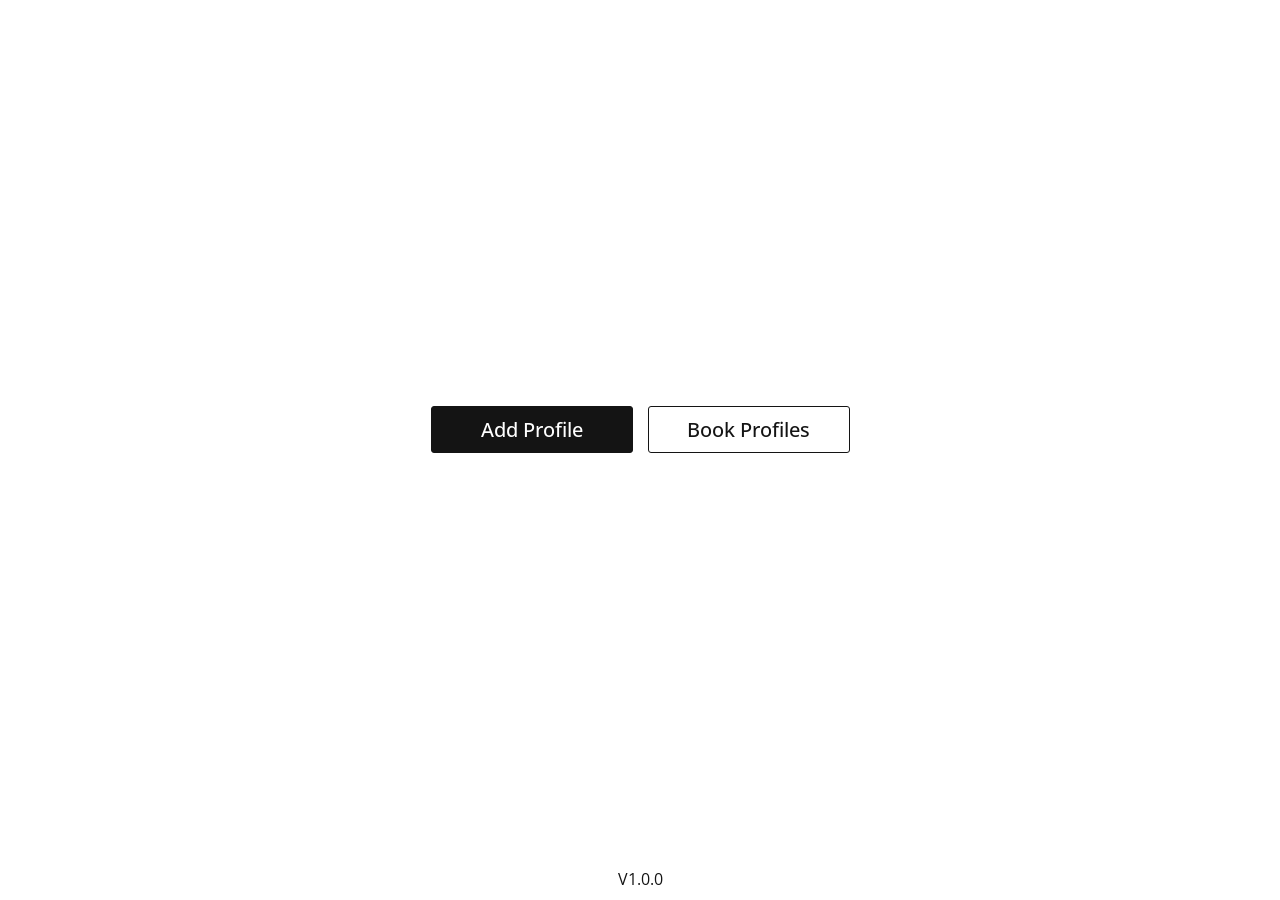
==== DashBoard/index.html @ 6663719f "f" ====
<html lang="en">

    <head>
        <meta charset="UTF-8">
        <meta name="viewport" content="width=device-width, initial-scale=1.0">
        <title>Book Manager</title>
        <link rel="stylesheet" href="https://fonts.googleapis.com/css2?family=Material+Symbols+Outlined"/>
        <link rel="preconnect" href="https://fonts.googleapis.com">
        <link rel="preconnect" href="https://fonts.gstatic.com" crossorigin>
        <link href="https://fonts.googleapis.com/css2?family=Open+Sans:ital,wght@0,300..800;1,300..800&display=swap" rel="stylesheet">
        <link rel="stylesheet" href="../styles/main.css">
        <link rel='icon' href='../Favicon.png'>
    </head>

    <body>
        <div id="containerMain">
            <div id="dashBoardConatiner">
                <div id="dashBtnWrapper">
                    <div class="dashBtn bold fillBlue white" id="addProfileBtn">Add Profile</div>
                    <div class="dashBtn bold" id="bookProfilesBtn">Book Profiles</div>
                </div>
            </div>

            <div id="barcodeContainer">
                <div class="title">Scan Barcode</div>
                <div class="subText">
                    Please scan or enter the barcode accociated with the book for the profile, this will be
                    used to identify the book when searching for it and checking the book in and out of the system.
                </div>
                <input type="text" placeholder="~152700716453" id="barcodeInput">
                <div id="barcodeContinueBtn">Continue</div>
            </div>
            <div id="profileCreationContainer">
            <div class="title">Create Profile</div>
                <div class="subText">
                    Please add the details of the book such as name, author, and wether it is age restricted, before then confirming the details and creating
                    the book profile.
                </div>
                <div class="detailsInputWrapper">
                    <div class="inputText">Name:</div>
                    <input class="profileInput" type="text" placeholder="e.g. The ARK" id="bookNameInput">
                </div>
                <div class="detailsInputWrapper">
                    <div class="inputText">Author:</div>
                    <input class="profileInput" type="text" placeholder="e.g. Ben Oliver" id="authorInput">
                </div>
                <div id="profileCreationBtn">Continue</div>
            </div>
            <div id="confirmationContainer">
                <div class="title">Confirm Profile</div>
                <div class="subText">
                    Finally confirm the book profile, if anything is wrong go back and edit it, then when your ready
                    click confirm, and the profile will be created.
                </div>
                <div class="confirmText" id="confirmID"></div>
                <div class="confirmText" id="confirmName"></div>
                <div class="confirmText" id="confirmAuthor"></div>
                <div id="confirmBtnWrapper">
                    <div class="dashBtn bold confirmBtn" id="confirmConfirmBtn">Confirm</div>
                    <div class="dashBtn bold fillBlue confirmBtn white" id="confirmEditBtn">Edit</div>
                </div>
            </div>
            <div id="loadingContainer">
                <div id="loadingCircle"></div>
            </div>
            <div id="successContainer">
                <div id="successIcon" class="material-symbols-outlined">check</div>
                <div id="successText">Success</div>
                <div id="successSubText">
                    The book profile has been successfully saved to the database, you can either view the profile and many
                    others in the profile database, or go ahead and create another profile via the button bellow. 
                </div>
                <div id="successBtnWrapper">
                    <div id="successHomeBtn" class="successBtn">Home</div>
                    <div id="successNewProfileBtn" class="successBtn">New Profile</div>
                </div>
            </div>
            <div id="bookProfilesContainer">
                <div class="title">Book Profiles</div>
                <div class="subText">
                    Below is all stored book profiles, including their barcodeID, name, and author.
                </div>
                <div id="profiles">
                    
                </div>
            </div>
        </div>
        
        <div id="versionNum">V1.0.0</div>    

        <script src="../scripts/script.js"></script>
    </body>

</html>
---- styles/main.css ----
html, body {
    height: 100%;
}

body {
    display: flex;
    justify-content: center;
    align-items: center;
    margin: 0;
    padding: 0;
    flex-direction: column;
}

* {
    font-family: 'Open Sans';
    color: #141414;
}

.bold {
    font-weight: 500;
}

.fillBlue {
    background: #141414;
}

.white {
    color: white;
}

#dashBoardContainer {
    display: flex;
    flex-direction: column;
    align-items: center;
    justify-content: center;
    height: auto;
}

#dashBtnWrapper {
    display: flex;
    padding: 15px;
    justify-content: center;
    align-items: center;
    gap: 15px;
}

.dashBtn {
    border: 1px solid #141414;
    width: 200px;
    height: 45px;
    border-radius: 3px;
    display: flex;
    justify-content: center;
    align-items: center;
    font-size: 20px;
    cursor: pointer;
}

#containerMain {
    display: flex;
    justify-content: center;
    align-items: center;
    height: 100%;
    width: 100%;
}

#versionNum {
    display: flex;
    justify-content: center;
    align-items: center;
    margin-top: auto;
    padding: 10px;
}

#barcodeContainer {
    display: none;
    width: 40%;
    height: 80%;
    border: #141414 1px solid;
    border-radius: 5px;
    padding: 25px;
    justify-content: start;
    align-items: start;
    flex-direction: column;
}

.title {
    font-size: 35px;
    color: #141414;
    font-weight: 600;
    margin-bottom: 15px;
    padding-bottom: 5px;
    border-bottom: #141414 1px solid;
}

.subText {
    font-size: 15px;
    font-weight: 300;
    max-width: 75%;
    margin-bottom: 25px;
}

#barcodeInput {
    border: #141414 1px solid;
    width: 250px;
    height: 40px;
    margin-top: 35px;
    padding: 5px;
    border-radius: 3px;

}

#barcodeInput::placeholder {
    color: #d5d5d5;
}

input#barcodeInput:focus {
    outline: none;
    border: 2px solid #141414;
}

#barcodeContinueBtn {
    width: 140px;
    height: 30px;
    background: #141414;
    border-radius: 3px;
    margin-top: 25px;
    display: flex;
    justify-content: center;
    align-items: center;
    color: white;
    font-weight: 400;
    cursor: pointer;
}

#profileCreationContainer {
    display: none;
    width: 40%;
    height: 80%;
    border: #141441 1px solid;
    border-radius: 5px;
    padding: 25px;
    justify-content: start;
    align-items: start;
    flex-direction: column; 
}

.detailsInputWrapper {
    border: 1px solid #141414;
    padding: 5px;
    height: 25px;
    width: 250px;
    margin-top: 35px;
    border-radius: 5px;
    display: flex;
    justify-content: start;
    align-items: center;
}

.inputText {
    font-size: 15px;
    font-weight: 600;
}

.profileInput {
    font-size: 15px;
    border: none;
    margin-left: 5px;
    padding-right: 5px;
    font-style: 15px;
    border-right: 1px solid #141414;
}

.profileInput:focus {
    outline: none;
    border: none;
    border-right: 1px solid #141414;
    animation: opacityPulse 2s ease-in-out infinite;
}

@keyframes opacityPulse {
    0% {border-color: #141414;}
    50% {border-color: transparent;}
    100% {border-color: #141414;}
}

@keyframes pulseBack {
    
}

.profileInput::placeholder {
    color: #d5d5d5;
}

#profileCreationBtn {
    width: 140px;
    height: 30px;
    background: #141414;
    border-radius: 3px;
    margin-top: 25px;
    display: flex;
    justify-content: center;
    align-items: center;
    color: white;
    font-weight: 400;
    cursor: pointer;    
}

.confirmText {
    font-size: 15px;
    font-weight: 400;
    margin: 15px 0;
}

#confirmationContainer {
    display: none;
    width: 40%;
    height: 80%;
    border: #141441 1px solid;
    border-radius: 5px;
    padding: 25px;
    justify-content: start;
    align-items: start;
    flex-direction: column;
}

.confirmBtn {
    width: 140px;
    height: 30px;
    border-radius: 3px;
    margin-top: 25px;
    display: flex;
    justify-content: center;
    align-items: center;
    font-weight: 400;
    cursor: pointer;
}

#confirmBtnWrapper {
    display: flex;
    gap: 15px;
    margin-top: 15px;
}

#loadingContainer {
    display: none;
    width: 40%;
    height: 80%;
    border: #141414 1px solid;
    border-radius: 5px;
    padding: 25px;
    justify-content: center;
    align-items: center;
    flex-direction: column;    
}

#loadingCircle {
    width: 50px;
    height: 50px;
    border-radius: 50%;
    border: #d5d5d5 1px solid;
    border-left: #141414 1px solid;
    animation: loading 1s linear infinite;
}

@keyframes loading {
    form {transform: rotate(0deg);}
    to {transform: rotate(360deg);}
}

#successContainer {
    display: none;
    width: 40%;
    height: 80%;
    border: #141414 1px solid;
    border-radius: 5px;
    padding: 25px;
    justify-content: center;
    align-items: center;
    flex-direction: column;    
}

#successIcon {
    width: 100px;
    height: 100px;
    color: #8bc98f;
    font-size: 75px;
    margin-bottom: 25px;
    display: flex;
    justify-content: center;
    align-items: center;
    border-radius: 50%;
    border: 1px solid #8bc98f;
}

#successText {
    font-size: 45px;
    color: #8bc98f;
    font-weight: 600;
    width: 60%;
    padding-bottom: 25px;
    border-bottom: 1px #141414 solid;
    margin-bottom: 20px;
    display: flex;
    justify-content: center;
    align-items: center;
}

#successSubText {
    font-size: 13px;
    color: #141414;
    font-weight: 400;
    width: 80%;
    text-align: center;
}

.successBtn {
    width: 160px;
    height: 35px;
    font-size: 15px;
    font-weight: 600;
    border: 1px solid #8bc98f;
    border-radius: 4px;
    display: flex;
    justify-content: center;
    align-items: center;
    text-align: center;
    cursor: pointer;
}

#successBtnWrapper {
    display: flex;
    gap: 15px;
    margin-top: 25px;
}

#successHomeBtn {
    background-color: #8bc98f;
}

#bookProfilesContainer {
    display: none;
    width: 40%;
    height: 80%;
    border: #141441 1px solid;
    border-radius: 5px;
    padding: 25px;
    justify-content: start;
    align-items: start;
    flex-direction: column;
}

#profiles {
    width: 90%;
    border: 1px #141414 solid;
    border-radius: 5px;
    overflow: scroll;
    height: 500px;
    padding: 15px;
    display: flex;
    flex-direction: column;
    gap: 25px;
}

.profileWrapper {
    width: 90%;
    height: 200px;
    background: #f1f1f1;
    border-radius: 5px;
    padding: 10px;
}

.profileName {
    font-size: 30px;
    font-weight: 600;
    width: 45%;
    padding-bottom: 10px;
    border-bottom: 1px #141414 solid;
    margin-bottom: 20px;
}

.profileAuthor, .profileID {
    font-weight: 500;
    font-size: 15px;
    margin-bottom: 10px;
}
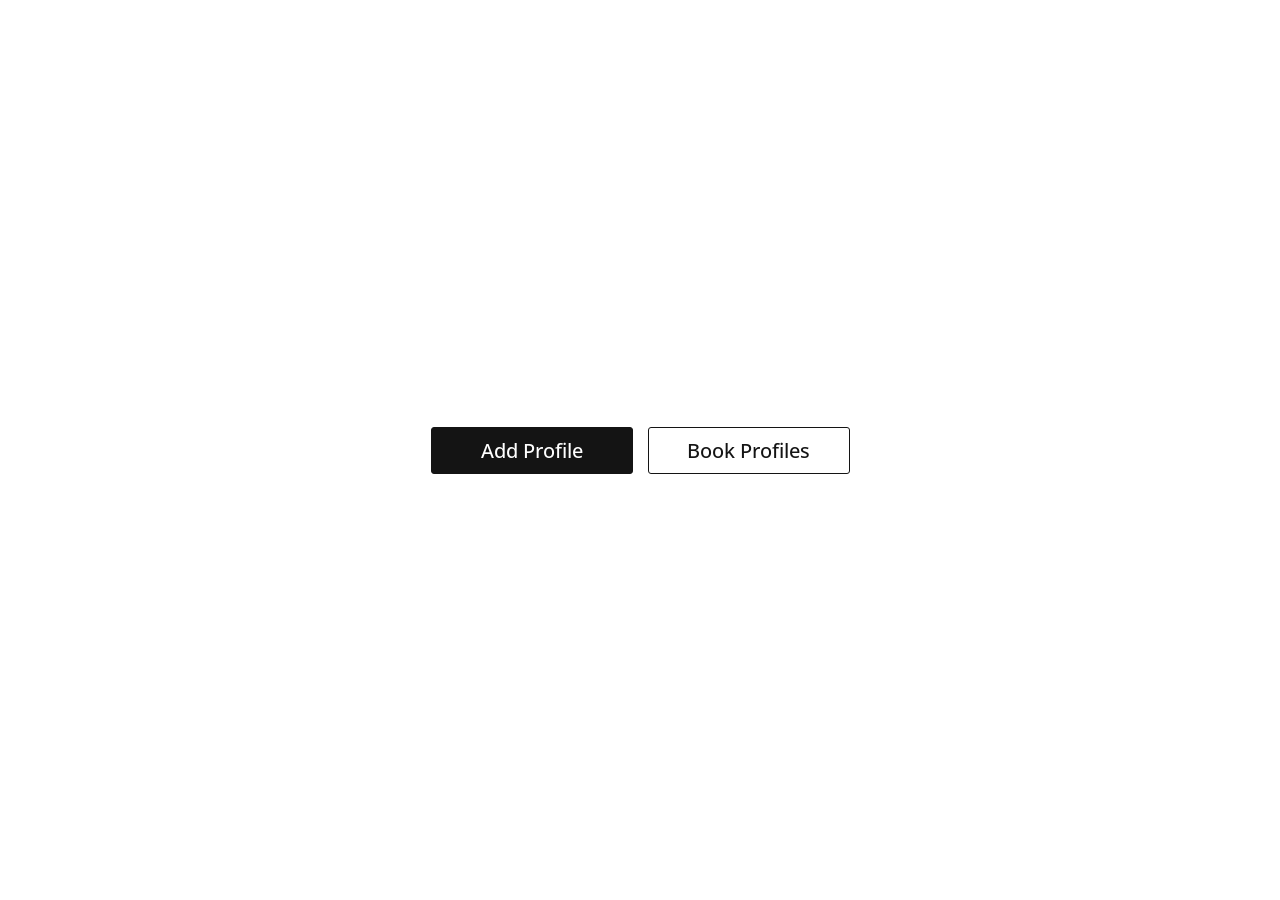
==== commit 4437d426: "s" ====
--- a/DashBoard/index.html
+++ b/DashBoard/index.html
@@ -83,10 +83,15 @@
                 <div id="profiles">
                     
                 </div>
+                <div id="profilesBtnWrapper">
+                    <div id="profilesHomeBtn">Home</div>
+                    <div id="profilesSearchWrapper">
+                        <input type="text" placeholder="Search an ID, name, or author" id="searchBox">
+                        <div id="searchBtn" class="material-symbols-outlined">search</div>
+                    </div>
+                </div>
             </div>
-        </div>
-        
-        <div id="versionNum">V1.0.0</div>    
+        </div>  
 
         <script src="../scripts/script.js"></script>
     </body>
--- a/styles/main.css
+++ b/styles/main.css
@@ -319,7 +319,7 @@
     height: 35px;
     font-size: 15px;
     font-weight: 600;
-    border: 1px solid #8bc98f;
+    border: 1px solid #141414;
     border-radius: 4px;
     display: flex;
     justify-content: center;
@@ -335,7 +335,8 @@
 }
 
 #successHomeBtn {
-    background-color: #8bc98f;
+    background-color: #141414;
+    color: white;
 }
 
 #bookProfilesContainer {
@@ -383,4 +384,52 @@
     font-weight: 500;
     font-size: 15px;
     margin-bottom: 10px;
+}
+
+#profilesHomeBtn {
+    width: 160px;
+    height: 35px;
+    font-size: 15px;
+    font-weight: 600;
+    border: 1px solid #141414;
+    border-radius: 4px;
+    display: flex;
+    justify-content: center;
+    align-items: center;
+    text-align: center;
+    cursor: pointer;
+ 
+    color: white;
+    background-color: #141414;  
+}
+
+#profilesBtnWrapper {
+    margin-top: 25px; 
+    display: flex;
+    gap: 15px;
+    justify-content: center;
+    align-items: center;
+}
+
+#searchBox, #searchBtn {
+    height: 35px;
+}
+
+#searchBox {
+    width: 400px;
+    padding: 5px;
+    border-radius: 4px;
+    border: 1px #141414 solid;
+}
+
+#searchBtn {
+    display: flex;
+    justify-content: center;
+    align-items: center;
+}
+
+#profilesSearchWrapper {
+    display: flex;
+    gap: 15px;
+    cursor: pointer;
 }
